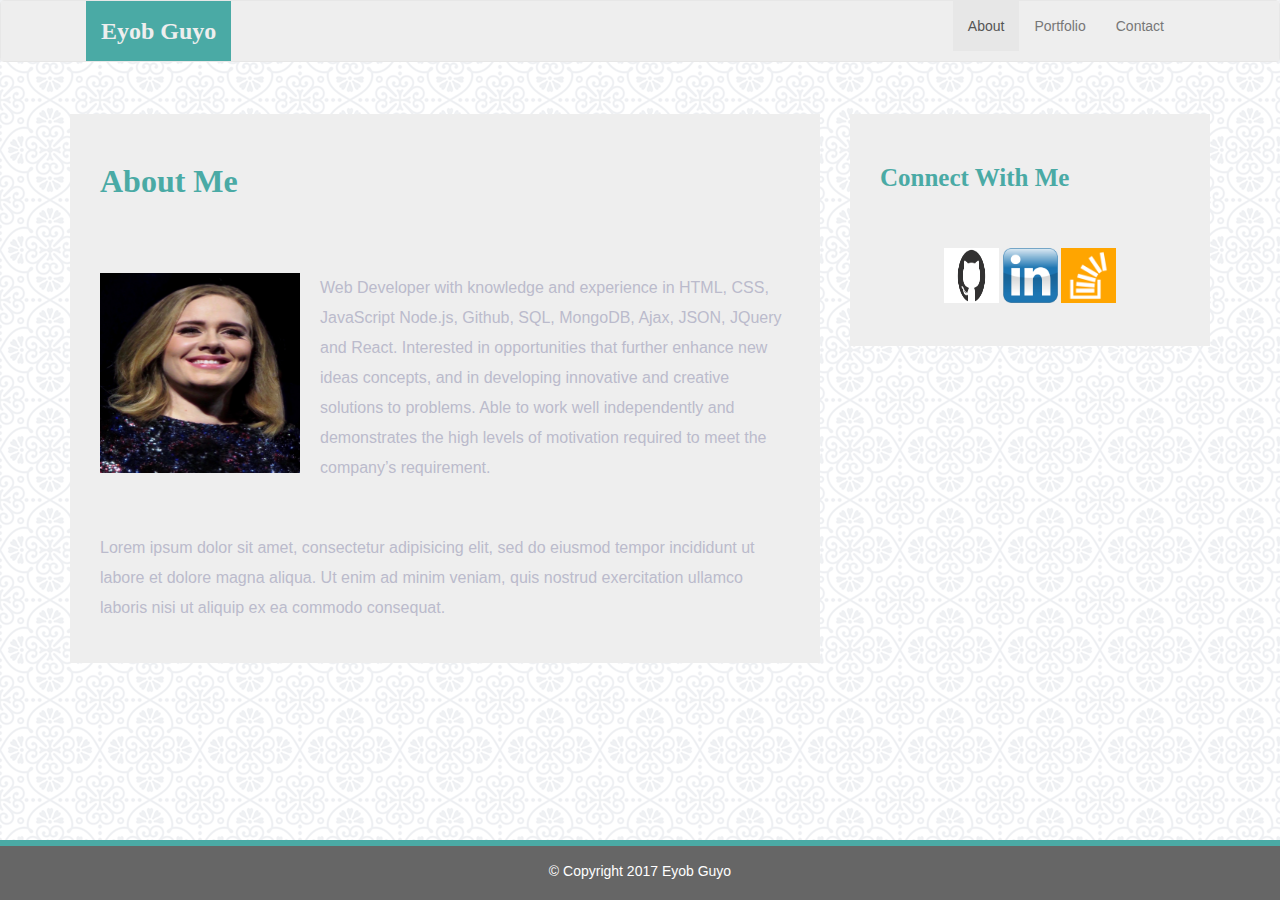
==== index.html @ 74ea75f7 "first" ====
<!DOCTYPE html>
<html lang="en-us">

<head>
    <meta charset="UTF-8">
    <meta name="viewport" content="width=device-width, initial-scale=1.0">
    <meta http-equiv="X-UA-Compatible" content="ie=edge">
    <title>Bootstrap Basic Portfolio</title>
    <!-- Boostrap Stylesheet -->
    <link rel="stylesheet" href="https://maxcdn.bootstrapcdn.com/bootstrap/3.3.7/css/bootstrap.min.css" integrity="sha384-BVYiiSIFeK1dGmJRAkycuHAHRg32OmUcww7on3RYdg4Va+PmSTsz/K68vbdEjh4u" crossorigin="anonymous">
    <!-- Our own CSS stylesheet -->
    <link rel="stylesheet" href="assets/css/styles.css" media="screen">
</head>

<body>
    <!-- Start of navbar -->
    <nav class="navbar navbar-default">
        <div class="container-fluid navbar-custom">
            <!-- Brand and toggle get grouped for better mobile display -->
            <div class="row">
                <div class="navbar-header">
                    <button type="button" class="navbar-toggle collapsed" data-toggle="collapse" data-target="#bs-example-navbar-collapse-1" aria-expanded="false">
                        <span class="sr-only">Toggle navigation</span>
                        <span class="icon-bar"></span>
                        <span class="icon-bar"></span>
                        <span class="icon-bar"></span>
                    </button>
                    <div class="col-xs-12 phone-nav">
                        <a class="navbar-brand" href="index.html" id="logo">Eyob Guyo</a>
                    </div>
                </div>
                <!-- Collect the nav links, forms, and other content for toggling -->
                <div class="collapse navbar-collapse" id="bs-example-navbar-collapse-1">
                    <!-- <ul class="nav navbar-nav navbar-right navbar-right-custom">
              <li><a href="contact.html">Contact</a></li>
              <li><a href="portfolio.html">Portfolio</a></li>
              <li><a href="index.html">About</a></li>
            </ul> -->
                    <ul class="nav navbar-nav navbar-right">
                        <li class="active"><a href="index.html">About</a></li>
                        <li><a href="portfolio.html">Portfolio</a></li>
                        <li style="margin-right: 100px;"><a href="contact.html">Contact</a></li>
                    </ul>
                </div>
                <!-- /.navbar-collapse -->
            </div>
        </div>
        <!-- /.container-fluid -->
    </nav>
    <!-- End of navbar -->
    <!-- Start of content wrap -->
    <div class="wrap">
        <div class="container">
            <section class="row">
                <div class="col-md-8">
                    <article class="about-me-content">
                        <h1 class="about-me-header">About Me</h1>
                        <hr class="about-me-hr" />
                        <img src="assets/imgs/Adele.jpg" alt="" id="my-image" />
                        <p>Web Developer with knowledge and experience in HTML, CSS, JavaScript Node.js, Github, SQL, MongoDB, Ajax, JSON, JQuery and React. Interested in opportunities that further enhance new ideas concepts, and in developing innovative and creative solutions to problems. Able to work well independently and demonstrates the high levels of motivation required to meet the company’s requirement.</p>
                        <br />
                        <p>Lorem ipsum dolor sit amet, consectetur adipisicing elit, sed do eiusmod tempor incididunt ut labore et dolore magna aliqua. Ut enim ad minim veniam, quis nostrud exercitation ullamco laboris nisi ut aliquip ex ea commodo consequat.</p>
                    </article>
                </div>
                <div class="col-md-4">
                    <!-- Start of Connect With Me Area -->
                    <section id="connect-with-me-area">
                        <div class="connect-with-me-content">
                            <h1 class="connect-with-me-header">Connect With Me</h1>
                            <hr />
                            <div id="images">
                                <img src="assets/imgs/github.png" alt="" class="connect-with-me-photo">
                                <img src="assets/imgs/linkedin.png" alt="" class="connect-with-me-photo">
                                <img src="assets/imgs/stackover2.png" alt="" class="connect-with-me-photo">
                            </div>
                        </div>
                    </section>
                    <!-- End of the Connect With Me Area -->
                </div>
            </section>
        </div>
    </div>
    <!-- End of content wrap -->
    <!-- Start of footer -->
    <footer class="footer">
        <div class="two-toned-footer-color"></div>
        <p class="text-muted text-muted-footer text-center">
            &copy; Copyright 2017 Eyob Guyo
        </p>
    </footer>
    <!-- End of footer -->
    <!-- jQuery CDN -->
    <script type="text/javascript" src="https://cdnjs.cloudflare.com/ajax/libs/jquery/3.2.1/jquery.min.js"></script>
    <!-- Bootstrap CDN -->
    <script src="https://maxcdn.bootstrapcdn.com/bootstrap/3.3.7/js/bootstrap.min.js" integrity="sha384-Tc5IQib027qvyjSMfHjOMaLkfuWVxZxUPnCJA7l2mCWNIpG9mGCD8wGNIcPD7Txa" crossorigin="anonymous"></script>
</body>

</html>
---- assets/css/styles.css ----
body {
  /* Positioning */
  margin-bottom: 150px;

  /* Typography */
  font-family: Arial, "Helvetica Neue", Helvetica, sans-serif;

  /* Visual */
  background-image: url("../imgs/regal.png");
}

html {
  /* Positioning */
  position: relative;

  /* Box-model */
  min-height: 100%;
}

/* ---------NAV START---------- */

.navbar-custom {
  background-color: #eee;
}

#logo {
  /* Box-model */
  height: 60px;
  padding-top: 20px;
  padding-bottom: 5px;

  /* Positioning */
  margin-left: 70px;
  font-family: Georgia, Times, "Times New Roman", serif;

  /* Typography */
  font-size: 24px;
  font-weight: bold;
  color: #eee;

  /* Visual */
  background: #4aaaa5;
}

.navbar-right-custom {
  /* Box-model */
  padding-top: 6px;
  padding-right: 20px;

  /* Typography */
  font-family: Arial;
  font-weight: lighter;
}

.navbar-nav > li > a:hover {
  color: #4aaaa5;
}

/* --------NAV END---------- */

.about-me-header {
  /* Positioning */
  margin-bottom: 33px;
  font-family: Georgia, Times, "Times New Roman", serif;

  /* Typography */
  font-size: 32px;
  font-weight: bold;
  color: #4aaaa5;
}

.about-me-content {
  /* Box-model */
  width: 100%;
  padding: 30px;

  /* Positioning */
  margin-top: 32px;

  /* Visual */
  background-color: #eee;
}

.about-me-content > p {
  /* Box-model */
  padding-top: 20px;

  /* Typography */
  font-size: 16px;
  line-height: 30px;
  color: #bbc;
}

#my-image {
  /* Positioning */
  float: left;

  /* Box-model */
  width: 200px;
  height: 200px;
  margin-top: 20px;
  margin-right: 20px;
}

/* CONNECT W/ ME CSS */


#connect-with-me-area {
  width: 100%;

  /* Box-model */
  padding: 30px 30px 43px;

  /* Positioning */
  margin-top: 32px;

  /* Visual */
  background-color: #eee;
}

.connect-with-me-header {
  /* Positioning */
  margin-bottom: 15px;
  font-family: Georgia, Times, "Times New Roman", serif;

  /* Typography */
  font-size: 25px;
  font-weight: bold;
  color: #4aaaa5;
}

.connect-with-me-photo {
  width: 55px;

  /* Box-model */
  height: 55px;
}

#images {
  /* Box-model */
  padding-top: 15px;

  /* Typography */
  text-align: center;
}

/* -------END-------- */

.footer {
  /* Positioning */
  position: absolute;
  bottom: 0;

  /* Box-model */
  width: 100%;
  height: 60px;
  margin-top: 30px;

  /* Visual */
  background-color: #666;
}

.text-muted-footer {
  /* Positioning */
  margin-top: 15px;

  /* Typography */
  color: #fff;
}

.two-toned-footer-color {
  /* Box-model */
  height: 6px;
  padding-top: 3px;

  /* Visual */
  background-color: #4aaaa5;
}

/* ----------------- */

/* CONTACT FORM CSS  */

/* ----------------- */

.contact-form {
  width: 100%;

  /* Box-model */
  padding: 45px 10px 25px 31px;

  /* Positioning */
  margin-top: 30px;

  /* Visual */
  background-color: #eee;
}

.contact-form-header,
.port-header {
  /* Positioning */
  margin-bottom: 33px;
  font-family: Georgia, Times, "Times New Roman", serif;

  /* Typography */
  font-size: 32px;
  font-weight: bold;
  color: #4aaaa5;
}

#name_input,
#mail_input,
#msg {
  width: 95%;

  /* Box-model */
  height: 30px;

  /* Positioning */
  margin-top: 20px;
  margin-bottom: 15px;
}

#msg {
  /* Box-model */
  height: 200px;

  /* Visual */
  border-color: #bbc;
}

.label-name,
.label-msg,
.label-mail {
  /* Typography */
  font-size: 17px;
  color: #bbc;
}

.contact-hr {
  margin-bottom: 30px;
}

.submit-btn {
  /* Box-model */
  padding: 15px 30px;
  font-size: 16px;
  font-weight: lighter;

  /* Typography */
  color: #fff;

  /* Visual */
  background-color: #4aaaa5;
  border: 0;
}

/* --------END-------- */

/* PORTFOLIO PAGE CSS */

#portfolio-area {
  /* Box-model */
  width: 85%;
  padding: 45px 10px 25px 31px;

  /* Positioning */
  margin-top: 30px;
  margin-bottom: 200px;

  /* Visual */
  background-color: #eee;
}

.port-hr {
  margin-bottom: 40px;
}

.port-imgs {
  /* Box-model */
  width: 233px;
  height: 166px;
  margin-right: 15px;

  /* Positioning */
  margin-bottom: 15px;
}

/* --------END--------- */

/* ----------------- */

/* MEDIA  QUERY  CSS */

/* ----------------- */

@media only screen and (max-width: 767px) {
  .navbar-header {
    background-color: #4aaaa5;
  }

  #logo {
    width: 100%;

    /* Box-model */
    height: 60px;
    padding-top: 20px;
    padding-bottom: 5px;

    /* Positioning */
    margin-left: 0;
    font-family: Georgia, Times, "Times New Roman", serif;

    /* Typography */
    font-size: 24px;
    font-weight: bold;
    color: #fff;
    text-align: center;

    /* Visual */
    background: #4aaaa5;
  }
}
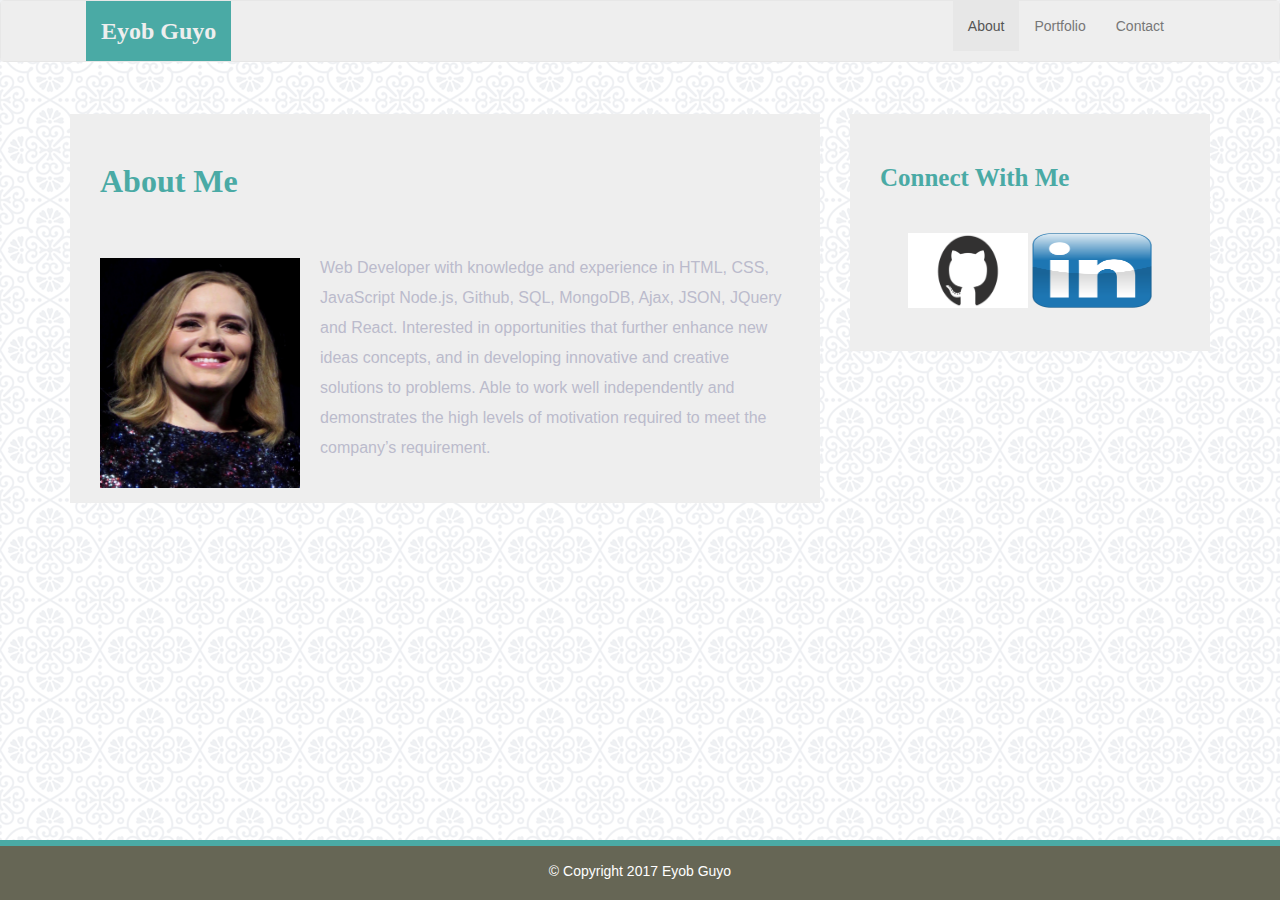
==== commit 551b91f0: "second" ====
--- a/index.html
+++ b/index.html
@@ -5,7 +5,7 @@
     <meta charset="UTF-8">
     <meta name="viewport" content="width=device-width, initial-scale=1.0">
     <meta http-equiv="X-UA-Compatible" content="ie=edge">
-    <title>Bootstrap Basic Portfolio</title>
+    <title>Eyob Guyo</title>
     <!-- Boostrap Stylesheet -->
     <link rel="stylesheet" href="https://maxcdn.bootstrapcdn.com/bootstrap/3.3.7/css/bootstrap.min.css" integrity="sha384-BVYiiSIFeK1dGmJRAkycuHAHRg32OmUcww7on3RYdg4Va+PmSTsz/K68vbdEjh4u" crossorigin="anonymous">
     <!-- Our own CSS stylesheet -->
@@ -54,12 +54,12 @@
             <section class="row">
                 <div class="col-md-8">
                     <article class="about-me-content">
-                        <h1 class="about-me-header">About Me</h1>
-                        <hr class="about-me-hr" />
+                        <h1 class="about-me-header">About Me</h1><hr>
+                        <!-- <hr class="about-me-hr" /> -->
                         <img src="assets/imgs/Adele.jpg" alt="" id="my-image" />
                         <p>Web Developer with knowledge and experience in HTML, CSS, JavaScript Node.js, Github, SQL, MongoDB, Ajax, JSON, JQuery and React. Interested in opportunities that further enhance new ideas concepts, and in developing innovative and creative solutions to problems. Able to work well independently and demonstrates the high levels of motivation required to meet the company’s requirement.</p>
-                        <br />
-                        <p>Lorem ipsum dolor sit amet, consectetur adipisicing elit, sed do eiusmod tempor incididunt ut labore et dolore magna aliqua. Ut enim ad minim veniam, quis nostrud exercitation ullamco laboris nisi ut aliquip ex ea commodo consequat.</p>
+                      <!--   <br />
+                        <p>Lorem ipsum dolor sit amet, consectetur adipisicing elit, sed do eiusmod tempor incididunt ut labore et dolore magna aliqua. Ut enim ad minim veniam, quis nostrud exercitation ullamco laboris nisi ut aliquip ex ea commodo consequat.</p> -->
                     </article>
                 </div>
                 <div class="col-md-4">
@@ -69,9 +69,9 @@
                             <h1 class="connect-with-me-header">Connect With Me</h1>
                             <hr />
                             <div id="images">
-                                <img src="assets/imgs/github.png" alt="" class="connect-with-me-photo">
-                                <img src="assets/imgs/linkedin.png" alt="" class="connect-with-me-photo">
-                                <img src="assets/imgs/stackover2.png" alt="" class="connect-with-me-photo">
+                                <a href="https://github.com/eyobast"><img src="assets/imgs/github.png" alt="" class="connect-with-me-photo"></a>
+                                <a href="https://www.linkedin.com/in/eyob-guyo-b20159112/"><img src="assets/imgs/linkedin.png" alt="" class="connect-with-me-photo"></a>
+                                <!-- <a href="#"><img src="assets/imgs/stackover2.png" alt="" class="connect-with-me-photo"></a> -->
                             </div>
                         </div>
                     </section>
--- a/assets/css/styles.css
+++ b/assets/css/styles.css
@@ -81,9 +81,9 @@
   background-color: #eee;
 }
 
-.about-me-content > p {
-  /* Box-model */
-  padding-top: 20px;
+.about-me-content p {
+  /* Box-model */
+  /*padding-top: 20px;*/
 
   /* Typography */
   font-size: 16px;
@@ -97,8 +97,8 @@
 
   /* Box-model */
   width: 200px;
-  height: 200px;
-  margin-top: 20px;
+  height: 230px;
+  margin-top: 5px;
   margin-right: 20px;
 }
 
@@ -130,15 +130,15 @@
 }
 
 .connect-with-me-photo {
-  width: 55px;
-
-  /* Box-model */
-  height: 55px;
+  width: 120px;
+
+  /* Box-model */
+  height: 75px;
 }
 
 #images {
   /* Box-model */
-  padding-top: 15px;
+  /*padding-top: 10px;*/
 
   /* Typography */
   text-align: center;
@@ -157,7 +157,7 @@
   margin-top: 30px;
 
   /* Visual */
-  background-color: #666;
+  background-color: #665;
 }
 
 .text-muted-footer {
@@ -206,6 +206,7 @@
   font-size: 32px;
   font-weight: bold;
   color: #4aaaa5;
+  text-align: center;
 }
 
 #name_input,
@@ -261,19 +262,20 @@
 
 #portfolio-area {
   /* Box-model */
-  width: 85%;
-  padding: 45px 10px 25px 31px;
+  width: 100%;
+
+  /*padding: 45px 10px 25px 31px;*/
 
   /* Positioning */
   margin-top: 30px;
   margin-bottom: 200px;
 
   /* Visual */
-  background-color: #eee;
+  /*background-color: #eee;*/
 }
 
 .port-hr {
-  margin-bottom: 40px;
+  /*margin-bottom: 40px;*/
 }
 
 .port-imgs {
@@ -321,3 +323,50 @@
     background: #4aaaa5;
   }
 }
+
+.work {
+  /* Positioning */
+  position: relative;
+  float: left;
+
+  /* Box-model */
+  width: 550px;
+  margin: 0 30px 25px;
+  overflow: auto;
+}
+
+.work img {
+  /* Box-model */
+  width: 100%;
+
+  /* Visual */
+  border: 0 none;
+
+  /* Misc */
+  opacity: 0.8;
+}
+
+.work h5 {
+  /* Positioning */
+  position: relative;
+  bottom: 20px;
+  width: 100%;
+
+  /* Box-model */
+  padding: 15px;
+  margin-bottom: 0;
+  font-weight: 300;
+  line-height: 15px;
+
+  /* Typography */
+
+  color: #fff;
+  text-align: center;
+  background: #4aaaa5;
+
+  /* Visual */
+  border-bottom: 0;
+}
+.work p{
+  text-align: left;
+}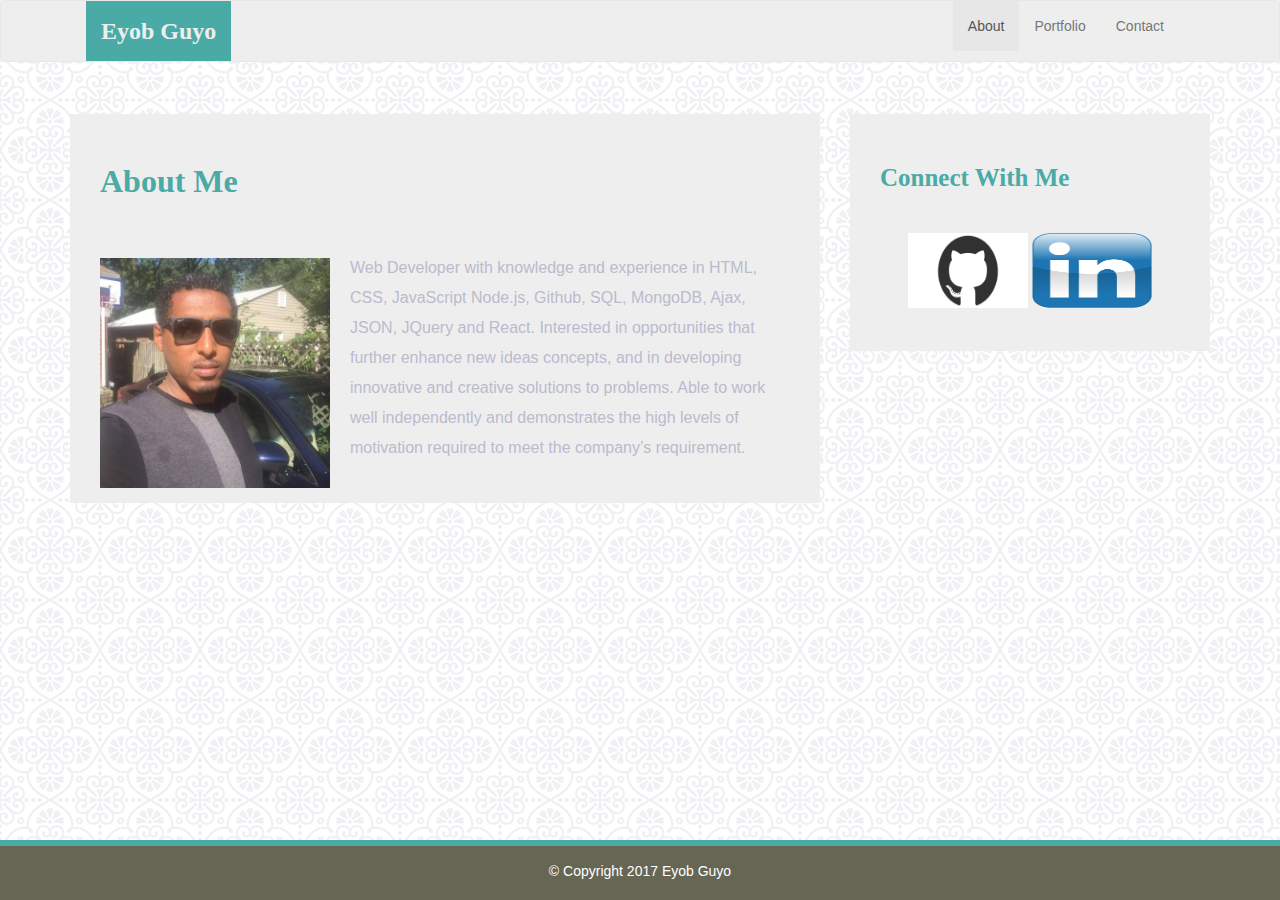
==== commit a77e822d: "pic" ====
--- a/index.html
+++ b/index.html
@@ -56,7 +56,7 @@
                     <article class="about-me-content">
                         <h1 class="about-me-header">About Me</h1><hr>
                         <!-- <hr class="about-me-hr" /> -->
-                        <img src="assets/imgs/Adele.jpg" alt="" id="my-image" />
+                        <img src="assets/imgs/Adele.jpg" alt="eyob" id="my-image" />
                         <p>Web Developer with knowledge and experience in HTML, CSS, JavaScript Node.js, Github, SQL, MongoDB, Ajax, JSON, JQuery and React. Interested in opportunities that further enhance new ideas concepts, and in developing innovative and creative solutions to problems. Able to work well independently and demonstrates the high levels of motivation required to meet the company’s requirement.</p>
                       <!--   <br />
                         <p>Lorem ipsum dolor sit amet, consectetur adipisicing elit, sed do eiusmod tempor incididunt ut labore et dolore magna aliqua. Ut enim ad minim veniam, quis nostrud exercitation ullamco laboris nisi ut aliquip ex ea commodo consequat.</p> -->
@@ -70,7 +70,7 @@
                             <hr />
                             <div id="images">
                                 <a href="https://github.com/eyobast"><img src="assets/imgs/github.png" alt="" class="connect-with-me-photo"></a>
-                                <a href="https://www.linkedin.com/in/eyob-guyo-b20159112/"><img src="assets/imgs/linkedin.png" alt="" class="connect-with-me-photo"></a>
+                                <a href="https://www.linkedin.com/in/eyob-guyo/"><img src="assets/imgs/linkedin.png" alt="" class="connect-with-me-photo"></a>
                                 <!-- <a href="#"><img src="assets/imgs/stackover2.png" alt="" class="connect-with-me-photo"></a> -->
                             </div>
                         </div>
--- a/assets/css/styles.css
+++ b/assets/css/styles.css
@@ -96,7 +96,7 @@
   float: left;
 
   /* Box-model */
-  width: 200px;
+  width: 230px;
   height: 230px;
   margin-top: 5px;
   margin-right: 20px;
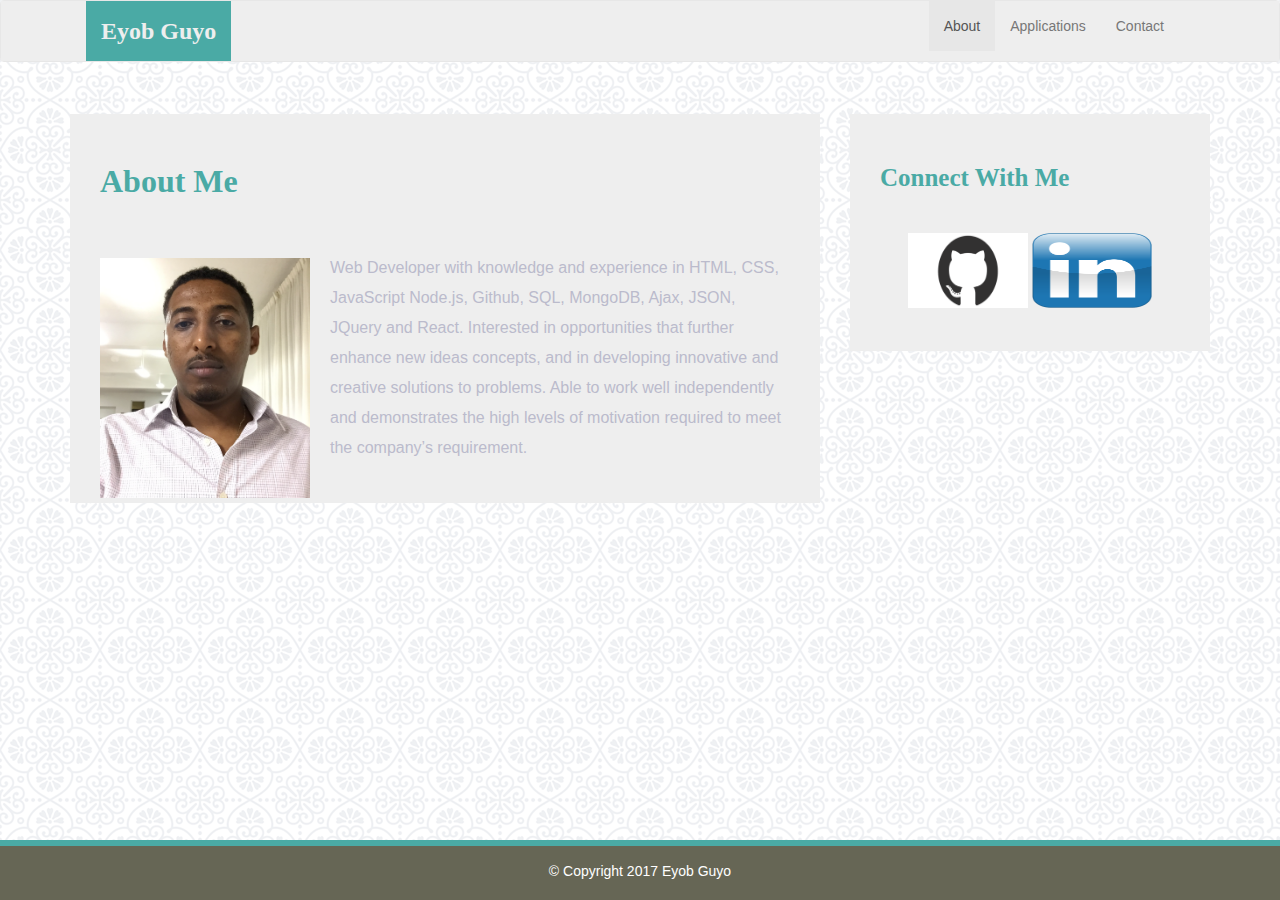
==== commit 7f9f6c54: "applicaion" ====
--- a/index.html
+++ b/index.html
@@ -38,7 +38,7 @@
             </ul> -->
                     <ul class="nav navbar-nav navbar-right">
                         <li class="active"><a href="index.html">About</a></li>
-                        <li><a href="portfolio.html">Portfolio</a></li>
+                        <li><a href="portfolio.html">Applications</a></li>
                         <li style="margin-right: 100px;"><a href="contact.html">Contact</a></li>
                     </ul>
                 </div>
@@ -56,7 +56,7 @@
                     <article class="about-me-content">
                         <h1 class="about-me-header">About Me</h1><hr>
                         <!-- <hr class="about-me-hr" /> -->
-                        <img src="assets/imgs/Adele.jpg" alt="eyob" id="my-image" />
+                        <img src="assets/imgs/me.png" alt="eyob" id="my-image" />
                         <p>Web Developer with knowledge and experience in HTML, CSS, JavaScript Node.js, Github, SQL, MongoDB, Ajax, JSON, JQuery and React. Interested in opportunities that further enhance new ideas concepts, and in developing innovative and creative solutions to problems. Able to work well independently and demonstrates the high levels of motivation required to meet the company’s requirement.</p>
                       <!--   <br />
                         <p>Lorem ipsum dolor sit amet, consectetur adipisicing elit, sed do eiusmod tempor incididunt ut labore et dolore magna aliqua. Ut enim ad minim veniam, quis nostrud exercitation ullamco laboris nisi ut aliquip ex ea commodo consequat.</p> -->
--- a/assets/css/styles.css
+++ b/assets/css/styles.css
@@ -96,8 +96,8 @@
   float: left;
 
   /* Box-model */
-  width: 230px;
-  height: 230px;
+  width: 210px;
+  height: 240px;
   margin-top: 5px;
   margin-right: 20px;
 }
